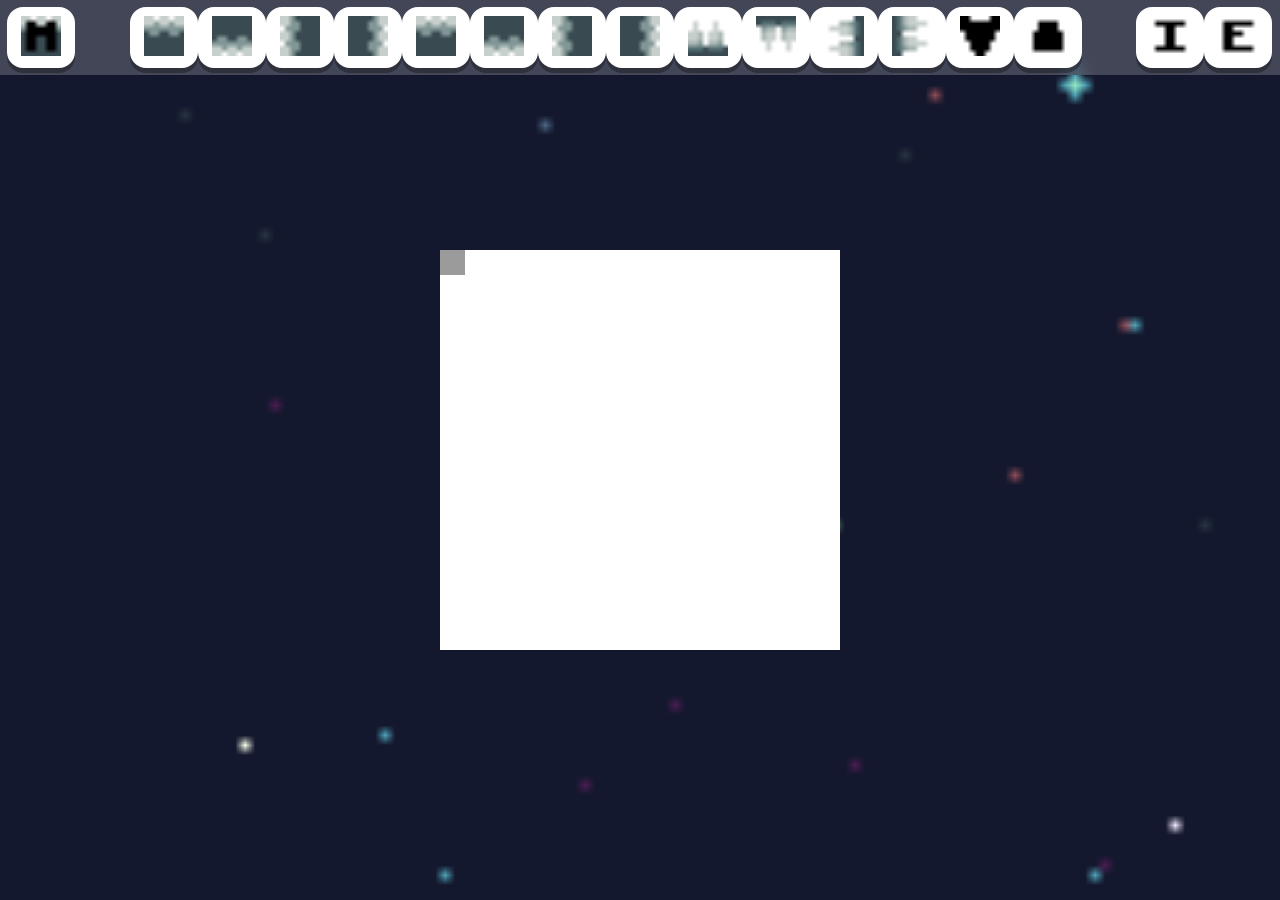
==== new/index.html @ e96327b5 "New UI (v1)" ====
<!DOCTYPE html>
<html lang="en">

<head>
    <meta charset="UTF-8">
    <meta name="viewport" content="width=device-width, initial-scale=1.0">
    <link rel="stylesheet" href="./css/style.css">
    <title>Celestial Puzzle Constructor</title>
</head>

<body>
    <ul class="top-nav frosted">
        <button id="tiles" class="button left" onclick="ToggleTiles()" ><img width="40px" height="40px" src="./img/menu/metal.png"></button>
        <button class="button right last" onclick="exportRoom()"><img width="40px" height="40px" src="./img/menu/export.png"></button>
        <button class="button right" onclick="importRoom()"><img width="40px" height="40px" src="./img/menu/import.png"></button>
        <div class="center">
            <button id="recent-1" class="button" onclick="setObject(0, 'recent-1')"><img width="40px" height="40px" src="./img/metal/square/top.png"></button>
            <button id="recent-2" class="button" onclick="setObject(1, 'recent-2')"><img width="40px" height="40px" src="./img/metal/square/bottom.png"></button>
            <button id="recent-3" class="button" onclick="setObject(2, 'recent-3')"><img width="40px" height="40px" src="./img/metal/square/left.png"></button>
            <button id="recent-4" class="button" onclick="setObject(3, 'recent-4')"><img width="40px" height="40px" src="./img/metal/square/right.png"></button>
            <br>
            <button id="default-wall-1" class="button" onclick="setObject('⬆️', 'default-wall-1')"><img width="40px" height="40px" src="./img/metal/square/top.png"></button>
            <button id="default-wall-2" class="button" onclick="setObject('⬇️', 'default-wall-2')"><img width="40px" height="40px" src="./img/metal/square/bottom.png"></button>
            <button id="default-wall-3" class="button" onclick="setObject('⬅️', 'default-wall-3')"><img width="40px" height="40px" src="./img/metal/square/left.png"></button>
            <button id="default-wall-4" class="button" onclick="setObject('➡️', 'default-wall-4')"><img width="40px" height="40px" src="./img/metal/square/right.png"></button>
            <br>
            <button id="default-fire-1" class="button" onclick="setObject('👆', 'default-fire-1')"><img width="40px" height="40px" src="./img/metal/fire/up.png"></button>
            <button id="default-fire-2" class="button" onclick="setObject('👇', 'default-fire-2')"><img width="40px" height="40px" src="./img/metal/fire/down.png"></button>
            <button id="default-fire-3" class="button" onclick="setObject('👈', 'default-fire-3')"><img width="40px" height="40px" src="./img/metal/fire/left.png"></button>
            <button id="default-fire-4" class="button" onclick="setObject('👉', 'default-fire-4')"><img width="40px" height="40px" src="./img/metal/fire/right.png"></button>
            <br>
            <button class="button" onclick="openMenu()"><img width="40px" height="40px" src="./img/menu/down.png"></button>
            <br>
            <button id="eraser" class="button" onclick="toggleEraser()"><img width="40px" height="40px" src="./img/menu/eraser.png"></button>
        </div>
    </ul>

    <div id="editor" class="editor"></div>

    <div id="menu" class="menu">
        <div class="menu-content frosted">
            <button id="wall-1" class="button" onclick="setObject('⬆️', 'recent-1')"><img width="40px" height="40px" src="./img/metal/square/top.png"></button>
            <button id="wall-2" class="button" onclick="setObject('⬇️', 'recent-1')"><img width="40px" height="40px" src="./img/metal/square/bottom.png"></button>
            <button id="wall-3" class="button" onclick="setObject('⬅️', 'recent-1')"><img width="40px" height="40px" src="./img/metal/square/left.png"></button>
            <button id="wall-4" class="button" onclick="setObject('➡️', 'recent-1')"><img width="40px" height="40px" src="./img/metal/square/right.png"></button>
            <button id="wall-5" class="button" onclick="setObject('↖️', 'recent-1')"><img width="40px" height="40px" src="./img/metal/square/top-left.png"></button>
            <button id="wall-6" class="button" onclick="setObject('↗️', 'recent-1')"><img width="40px" height="40px" src="./img/metal/square/top-right.png"></button>
            <button id="wall-7" class="button" onclick="setObject('↙️', 'recent-1')"><img width="40px" height="40px" src="./img/metal/square/bottom-left.png"></button>
            <button id="wall-8" class="button" onclick="setObject('↘️', 'recent-1')"><img width="40px" height="40px" src="./img/metal/square/bottom-right.png"></button>
            <button id="wall-9" class="button" onclick="setObject('⏹️', 'recent-1')"><img width="40px" height="40px" src="./img/metal/square/center.png"></button>
            <button id="wall-10" class="button" onclick="setObject('⏪', 'recent-1')"><img width="40px" height="40px" src="./img/metal/bottom/left.png"></button>
            <button id="wall-11" class="button" onclick="setObject('0️⃣', 'recent-1')"><img width="40px" height="40px" src="./img/metal/bottom/center.png"></button>
            <button id="wall-12" class="button" onclick="setObject('⏩', 'recent-1')"><img width="40px" height="40px" src="./img/metal/bottom/right.png"></button>
            <button id="wall-13" class="button" onclick="setObject('⏫', 'recent-1')"><img width="40px" height="40px" src="./img/metal/top/top.png"></button>
            <button id="wall-14" class="button" onclick="setObject('1️⃣', 'recent-1')"><img width="40px" height="40px" src="./img/metal/top/center.png"></button>
            <button id="wall-15" class="button" onclick="setObject('⏬', 'recent-1')"><img width="40px" height="40px" src="./img/metal/top/bottom.png"></button>
            <button id="wall-16" class="button" onclick="setObject('⏺️', 'recent-1')"><img width="40px" height="40px" src="./img/metal/single.png"></button>
            <button id="wall-17" class="button" onclick="setObject('2️⃣', 'recent-1')"><img width="40px" height="40px" src="./img/metal/corner/top-left.png"></button>
            <button id="wall-18" class="button" onclick="setObject('3️⃣', 'recent-1')"><img width="40px" height="40px" src="./img/metal/corner/top-right.png"></button>
            <button id="wall-19" class="button" onclick="setObject('4️⃣', 'recent-1')"><img width="40px" height="40px" src="./img/metal/corner/bottom-left.png"></button>
            <button id="wall-20" class="button" onclick="setObject('5️⃣', 'recent-1')"><img width="40px" height="40px" src="./img/metal/corner/bottom-right.png"></button>
            <hr>
            <button id="fire-1" class="button" onclick="setObject('👆', 'recent-1')"><img width="40px" height="40px" src="./img/metal/fire/up.png"></button>
            <button id="fire-2" class="button" onclick="setObject('👇', 'recent-1')"><img width="40px" height="40px" src="./img/metal/fire/down.png"></button>
            <button id="fire-3" class="button" onclick="setObject('👈', 'recent-1')"><img width="40px" height="40px" src="./img/metal/fire/left.png"></button>
            <button id="fire-4" class="button" onclick="setObject('👉', 'recent-1')"><img width="40px" height="40px" src="./img/metal/fire/right.png"></button>
            <hr>
            <button id="yellow-1" class="button" onclick="setObject('🟨', 'recent-1')"><img width="40px" height="40px" src="./img/metal/objects/yellow/door.png"></button>
            <button id="yellow-2" class="button" onclick="setObject('🟡', 'recent-1')"><img width="40px" height="40px" src="./img/metal/objects/yellow/button.png"></button>
            <button id="yellow-3" class="button" onclick="setObject('💛', 'recent-1')"><img width="40px" height="40px" src="./img/metal/objects/yellow/key.png"></button>
            <hr>
            <button id="red-1" class="button" onclick="setObject('🟥', 'recent-1')"><img width="40px" height="40px" src="./img/metal/objects/red/door.png"></button>
            <button id="red-2" class="button" onclick="setObject('🔴', 'recent-1')"><img width="40px" height="40px" src="./img/metal/objects/red/button.png"></button>
            <button id="red-3" class="button" onclick="setObject('❤️', 'recent-1')"><img width="40px" height="40px" src="./img/metal/objects/red/key.png"></button>
            <hr>
            <button id="blue-1" class="button" onclick="setObject('🟦', 'recent-1')"><img width="40px" height="40px" src="./img/metal/objects/blue/door.png"></button>
            <button id="blue-2" class="button" onclick="setObject('🔵', 'recent-1')"><img width="40px" height="40px" src="./img/metal/objects/blue/button.png"></button>
            <button id="blue-3" class="button" onclick="setObject('💙', 'recent-1')"><img width="40px" height="40px" src="./img/metal/objects/blue/key.png"></button>
            <hr>
            <button class="button full" onclick="closeMenu()"><img width="40px" height="40px" src="./img/menu/close.png"></button>
        </div>
    </div>

    <script src="./js/p5.min.js"></script>
    <script src="./js/script.js"></script>
</body>

</html>
---- new/css/style.css ----
@font-face {
    font-family: "pixel";
    src: url("../font/font.ttf") format("truetype");
}

body {
    margin: 0;
    font-family: "pixel";
    background-size: cover;
    image-rendering: crisp-edges;
    background-image: url("../img/background.png");
}

.frosted {
    background: rgba(255, 255, 255, 0.2);
    backdrop-filter: blur(8px);
}

.top-nav {
    top: 0;
    margin: 0;
    padding: 0;
    z-index: 1;
    width: 100%;
    padding: 7px;
    position: fixed;
    overflow: hidden;
    list-style-type: none;
}

.top-nav li {
    float: left;
}

.top-nav li a {
    color: white;
    display: block;
    text-align: center;
    padding: 14px 16px;
    text-decoration: none;
}

.top-nav li a:hover:not(.active) {
    background-color: #111;
}

.top-nav .active {
    background-color: #04AA6D;
}

.editor {
    display: flex;
    height: 100vh;
    align-items: center;
    justify-content: center;
}

.center {
    display: flex;
    align-items: center;
    justify-content: center;
}

.button {
    border: none;
    border-radius: 1rem;
    border: solid 4px #ffffff;
    background-color: #ffffff;
    box-shadow: 0px 5px rgba(0, 0, 0, 0.3);
}

.button img {
    padding: 0.25rem;
}

.button:hover {
    border-color: #ac3435;
}

.selected {
    background-color: rgba(31, 26, 26, 0.5);
    border: solid 4px rgba(84, 77, 104, 0.5);
}

br {
    display: block;
    width: 25px;
}

.menu {
    top: 0;
    left: 0;
    width: 100%;
    height: 100%;
    display: none;
    position: fixed;
    background-color: rgba(0, 0, 0, 0.5);
}

.menu-content {
    width: 25%;
    padding: 20px;
    margin: 100px auto;
    border-radius: 5px;
    text-align: center;
}

.menu-content h2 {
    margin-top: 0;
}

.menu-content button {
    margin-top: 10px;
}

.full {
    width: 100%;
}

.left {
    float: left;
}

.right {
    float: right;
}

.last {
    margin-right: 15px
}
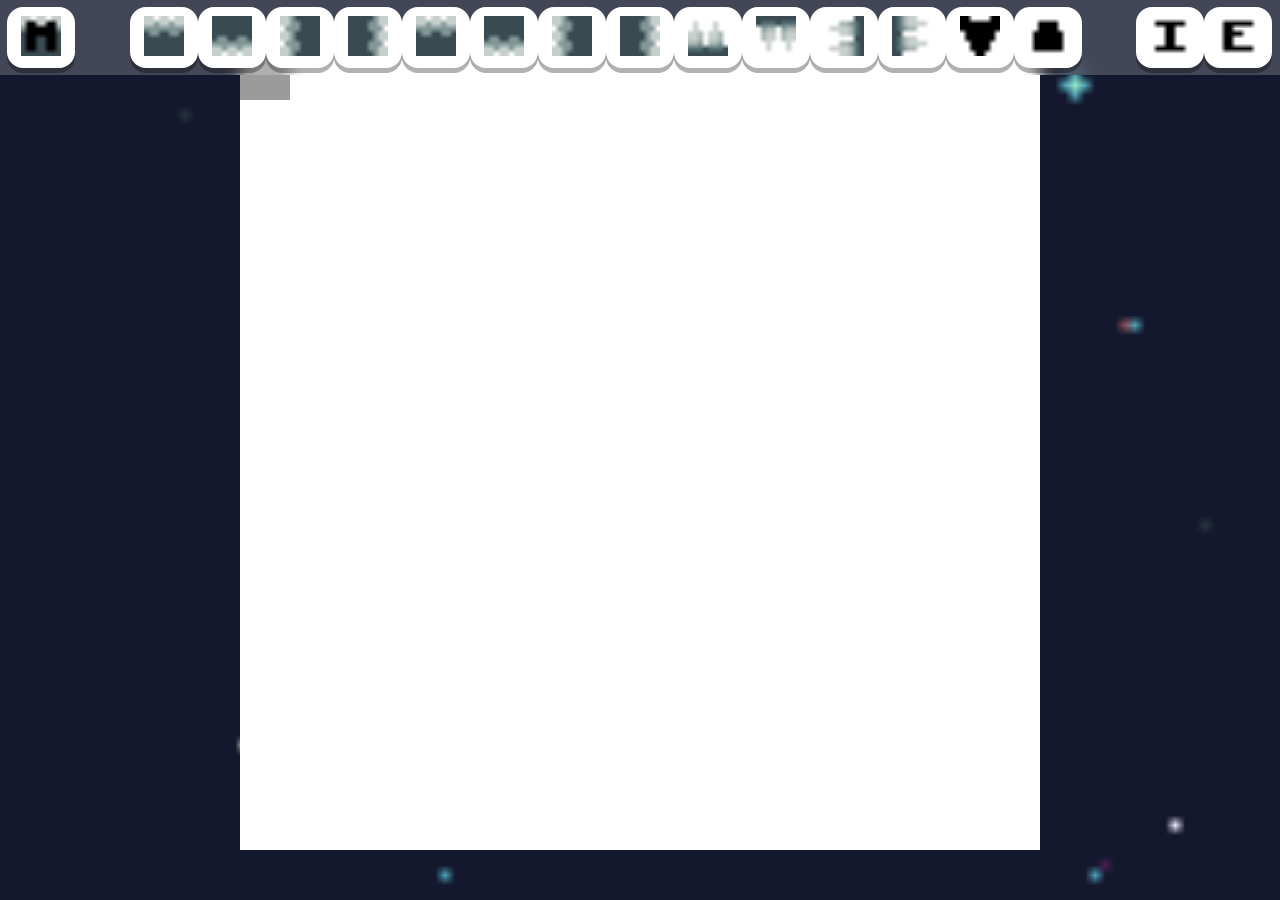
==== commit 294321aa: "Improved menu" ====
--- a/new/index.html
+++ b/new/index.html
@@ -29,7 +29,7 @@
             <button id="default-fire-3" class="button" onclick="setObject('👈', 'default-fire-3')"><img width="40px" height="40px" src="./img/metal/fire/left.png"></button>
             <button id="default-fire-4" class="button" onclick="setObject('👉', 'default-fire-4')"><img width="40px" height="40px" src="./img/metal/fire/right.png"></button>
             <br>
-            <button class="button" onclick="openMenu()"><img width="40px" height="40px" src="./img/menu/down.png"></button>
+            <button id="menuButton" class="button" onclick="toggleMenu()"><img width="40px" height="40px" src="./img/menu/down.png"></button>
             <br>
             <button id="eraser" class="button" onclick="toggleEraser()"><img width="40px" height="40px" src="./img/menu/eraser.png"></button>
         </div>
@@ -76,8 +76,6 @@
             <button id="blue-1" class="button" onclick="setObject('🟦', 'recent-1')"><img width="40px" height="40px" src="./img/metal/objects/blue/door.png"></button>
             <button id="blue-2" class="button" onclick="setObject('🔵', 'recent-1')"><img width="40px" height="40px" src="./img/metal/objects/blue/button.png"></button>
             <button id="blue-3" class="button" onclick="setObject('💙', 'recent-1')"><img width="40px" height="40px" src="./img/metal/objects/blue/key.png"></button>
-            <hr>
-            <button class="button full" onclick="closeMenu()"><img width="40px" height="40px" src="./img/menu/close.png"></button>
         </div>
     </div>
 
--- a/new/css/style.css
+++ b/new/css/style.css
@@ -98,7 +98,7 @@
 }
 
 .menu-content {
-    width: 25%;
+    width: 50%;
     padding: 20px;
     margin: 100px auto;
     border-radius: 5px;
